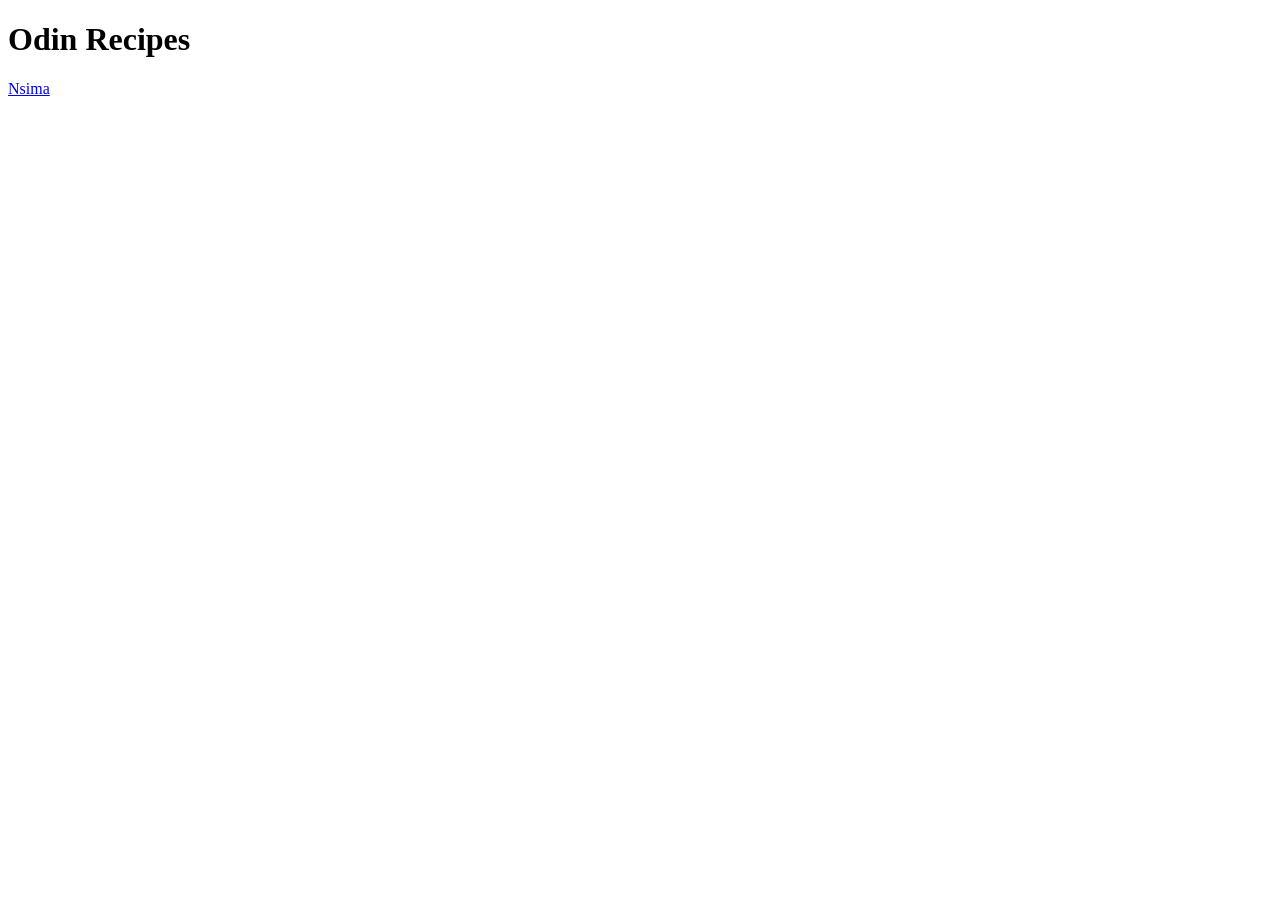
==== odin-recipes/index.html @ c88a7c33 "Initial commit" ====
<!DOCTYPE html>
<html lang="en">
<head>
    <meta charset="UTF-8">
    <meta name="viewport" content="width=device-width, initial-scale=1.0">
    <title>Document</title>
</head>
<body>
    <h1>Odin Recipes</h1>
    <a href="/recipes/nsima.html">Nsima</a>
    

</body>
</html>
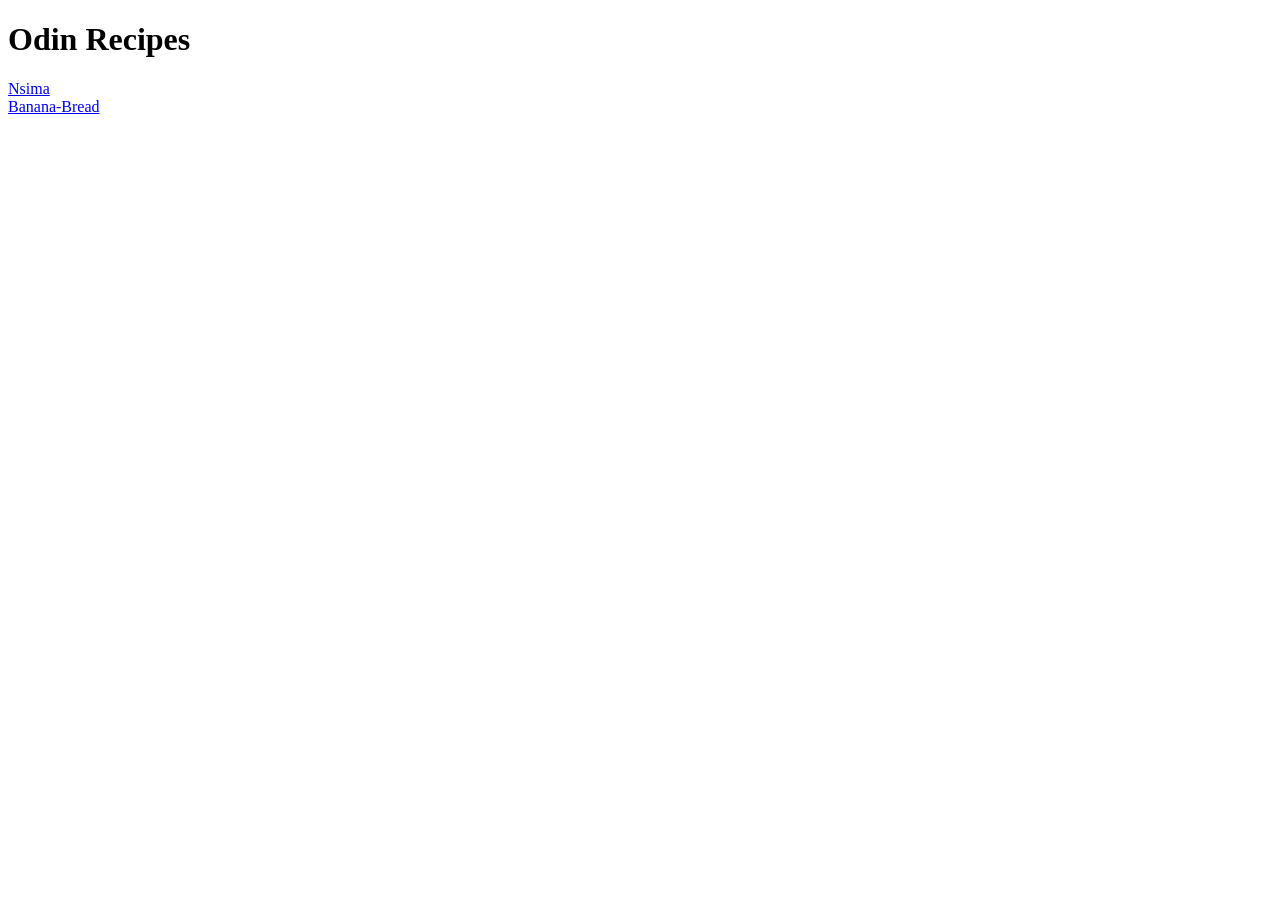
==== commit c27f69d3: "second commit" ====
--- a/odin-recipes/index.html
+++ b/odin-recipes/index.html
@@ -7,7 +7,8 @@
 </head>
 <body>
     <h1>Odin Recipes</h1>
-    <a href="/recipes/nsima.html">Nsima</a>
+    <a href="./recipes/nsima.html">Nsima</a><br>
+    <a href="./recipes/banana-bread.html">Banana-Bread</a>
     
 
 </body>
